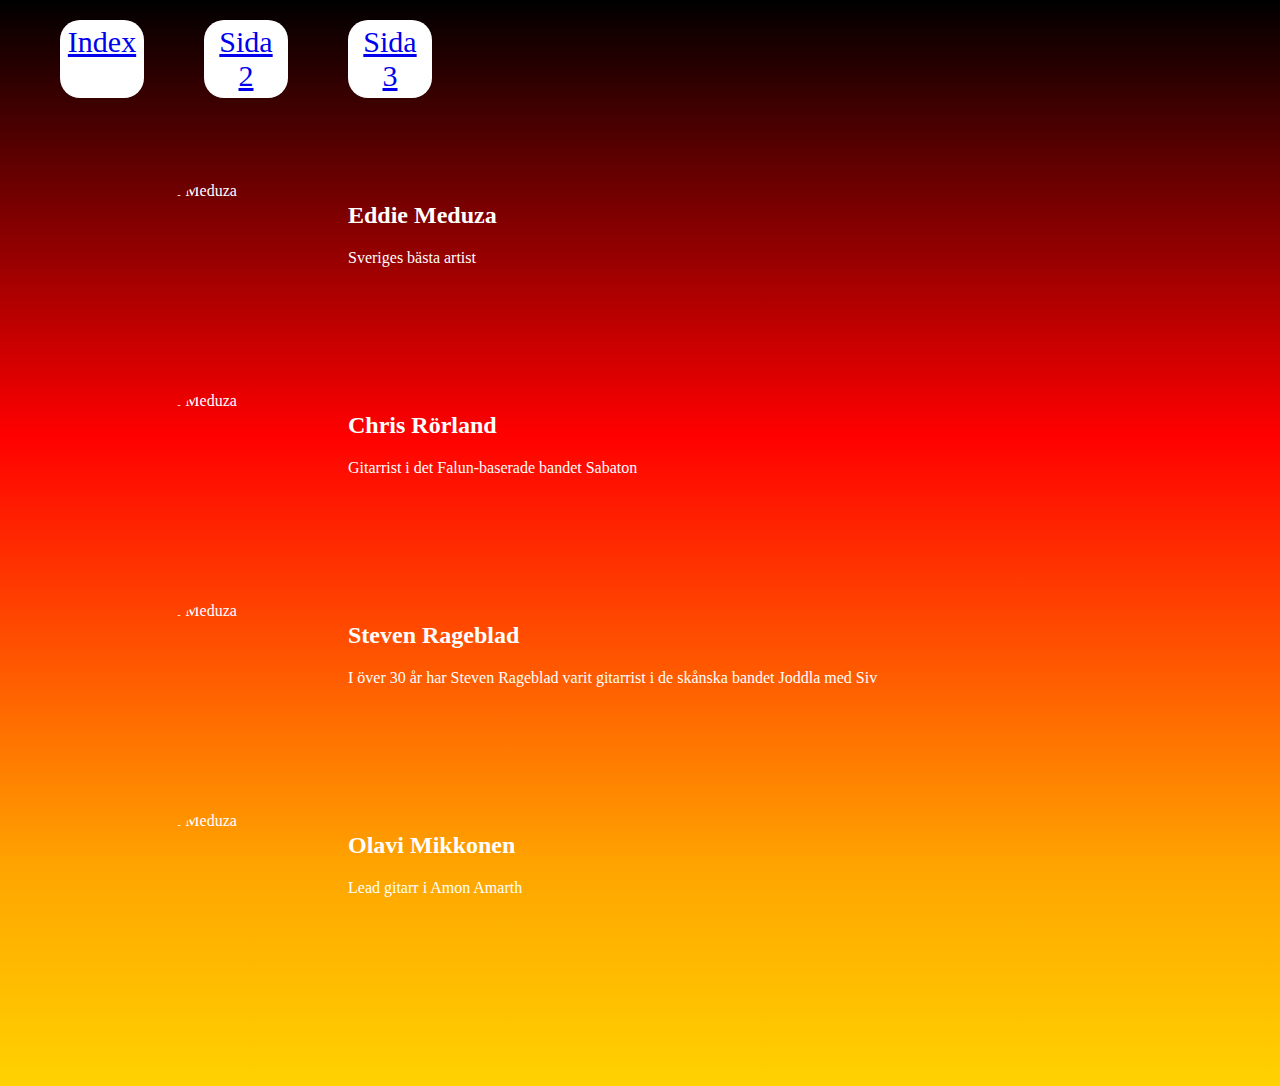
==== ikoner.html @ ae61ed27 "Gjort ikoner sidan" ====
<!DOCTYPE html>
<html>
    <head>
        <link href="style.css" rel="stylesheet">
        <Title>Gitarr lektionern</Title>
        <meta charset="UTF-8">
    </head>
    <body>
        <nav>
            <ul>
                <li><a href="index.html"> Index </a> </li> 
                <li><a href="ikoner.html">Sida 2</a></li>
                <li><a href="#">Sida 3</a></li>
            </ul>
        </nav>
        <main class="Ikoner">
            <section>
                <img src="https://cdns-images.dzcdn.net/images/artist/8653d29d0062d3037d710319b158643e/500x500.jpg" alt="Eddie Meduza">
                <section>
                    <h2>Eddie Meduza</h2>
                    <p>Sveriges bästa artist</p>
                </section>
            </section>
            <section>
                <img src="https://secondhandsongs.com/picture/432031" alt="Eddie Meduza">
                <section>
                    <h2>Chris Rörland</h2>
                    <p>Gitarrist i det Falun-baserade bandet Sabaton</p>
                </section>
            </section>
            <section>
                <img src="https://resources.mynewsdesk.com/image/upload/c_fill,dpr_auto,f_auto,g_auto,q_auto:good,w_746/jscwilyu40jdf9qfy6s1" alt="Eddie Meduza">
                <section>
                    <h2>Steven Rageblad</h2>
                    <p>I över 30 år har Steven Rageblad varit gitarrist i de skånska bandet Joddla med Siv</p>
                </section>
            </section>
            <section>
                <img src="https://t7g3i2n2.rocketcdn.me/wp-content/uploads/2019/04/2_20190320-Amon_Amarth-Olavi_Mikkonen_RW_02.jpg" alt="Eddie Meduza">
                <section>
                    <h2>Olavi Mikkonen</h2>
                    <p>Lead gitarr i Amon Amarth</p>
                </section>
            </section>


        </main>
    </body>
</html>
---- style.css ----
body{ /*body*/
    background-image: linear-gradient(black, red, orange , yellow 120%);
    background-repeat: no-repeat;
    background-size: auto;
    margin: 0;
    color: white;
    margin-left: 0;
    font-family: Impact;
}

nav {
    font-size: 30px;
    text-align: center;
    padding: 20px;
    margin-right: 60vw;

}
nav ul{
    display: grid;
    grid-template-columns: 1fr 1fr 1fr;
    margin-block-start: 0;
    margin-block-end: 0;
    list-style: none;
}
ul >li{
    background-color: white;
    border-radius: 20px;
    margin-right: 60px;
    padding: 5px;
}

main{
    margin-left: 5vw;
    margin-right: 5vw;
    padding: 5%;
}


/*Klasser för att gridda de olika sidorna*/
.SongBox{
    display: grid;
    grid-template-columns: 1fr 1fr;
}
.Ikoner{
    display: grid;
    grid-template-rows: 210px 210px 210px 210px;
    

}


/*Styling för ikoner sidan*/
main.Ikoner > section{
    display: grid;
    grid-template-columns: 200px 1fr;
    padding-bottom: 50px;
}
main.Ikoner > section > img{
    height: 200px;
    width: 200px;
    border-radius: 100px;
    object-fit: cover;
}
main.Ikoner > section p, main.Ikoner > section h2{
    margin-left: 20px;
}
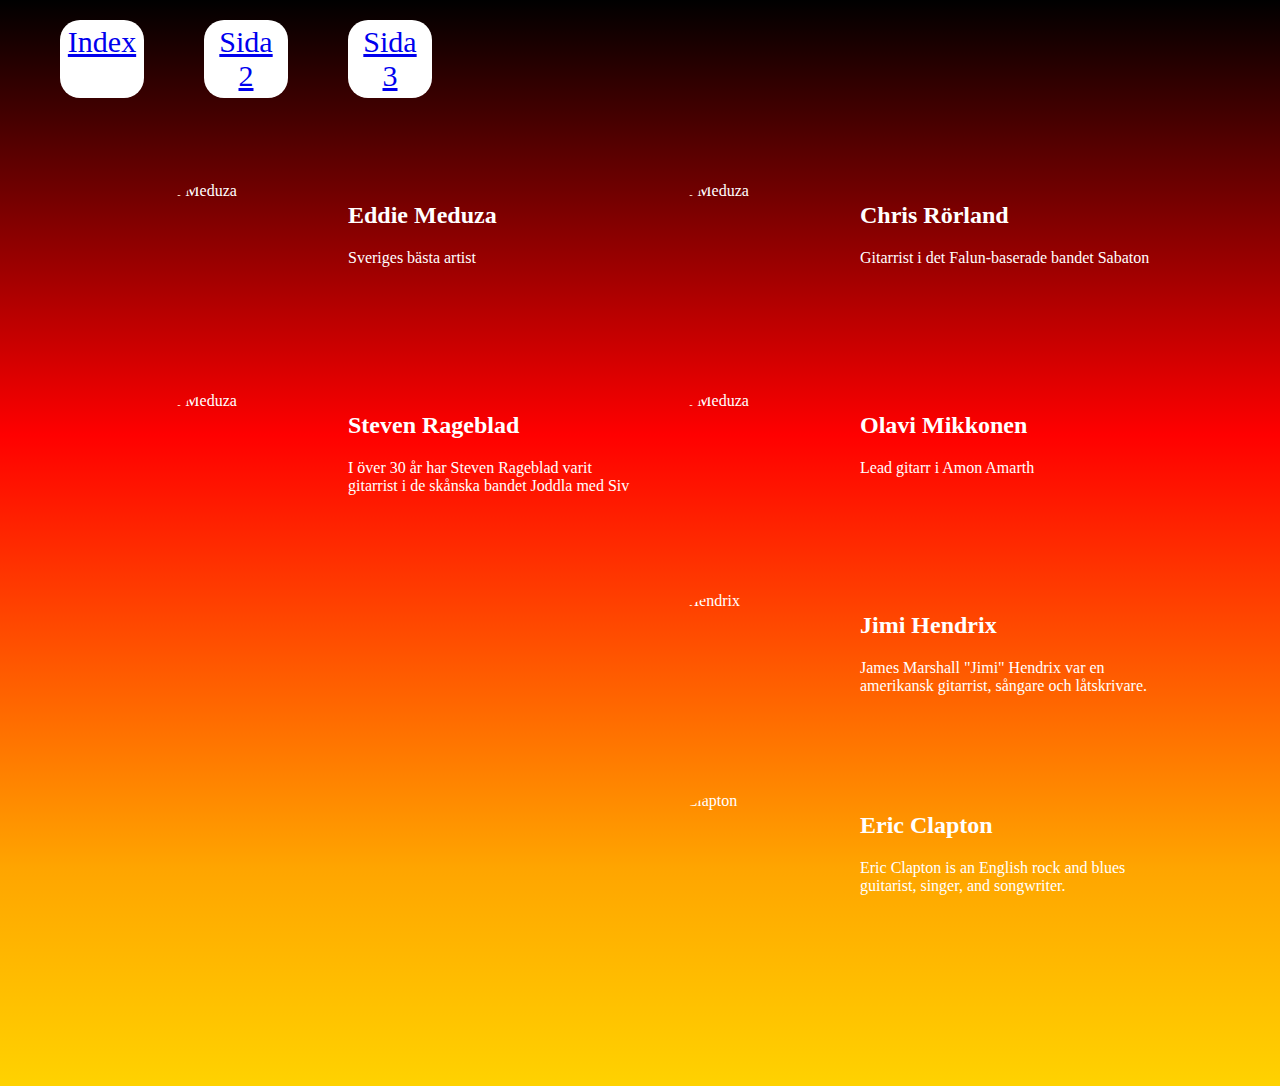
==== commit 31ca4c2f: "Ikoner skit" ====
--- a/ikoner.html
+++ b/ikoner.html
@@ -41,7 +41,18 @@
                     <h2>Olavi Mikkonen</h2>
                     <p>Lead gitarr i Amon Amarth</p>
                 </section>
+                <img src="https://s.hdnux.com/photos/01/26/34/00/22659132/9/1200x0.jpg" alt="Jimi Hendrix">
+                <section>
+                    <h2>Jimi Hendrix</h2>
+                    <p>James Marshall "Jimi" Hendrix var en amerikansk gitarrist, sångare och låtskrivare.</p>
+                </section>
+                <img src="https://encrypted-tbn0.gstatic.com/images?q=tbn:ANd9GcQ7FrCReR-0VkPVtSPhJZSPEiKPNmDHVQNZoQ&usqp=CAU" alt="Eric Clapton">
+                <section>
+                    <h2>Eric Clapton</h2>
+                    <p> Eric Clapton is an English rock and blues guitarist, singer, and songwriter.</p>
+                </section>
             </section>
+            
 
 
         </main>
--- a/style.css
+++ b/style.css
@@ -44,11 +44,9 @@
 .Ikoner{
     display: grid;
     grid-template-rows: 210px 210px 210px 210px;
-    
+    grid-template-columns: 1fr 1fr;
 
 }
-
-
 /*Styling för ikoner sidan*/
 main.Ikoner > section{
     display: grid;
@@ -61,6 +59,9 @@
     border-radius: 100px;
     object-fit: cover;
 }
+
 main.Ikoner > section p, main.Ikoner > section h2{
     margin-left: 20px;
-}+}
+
+
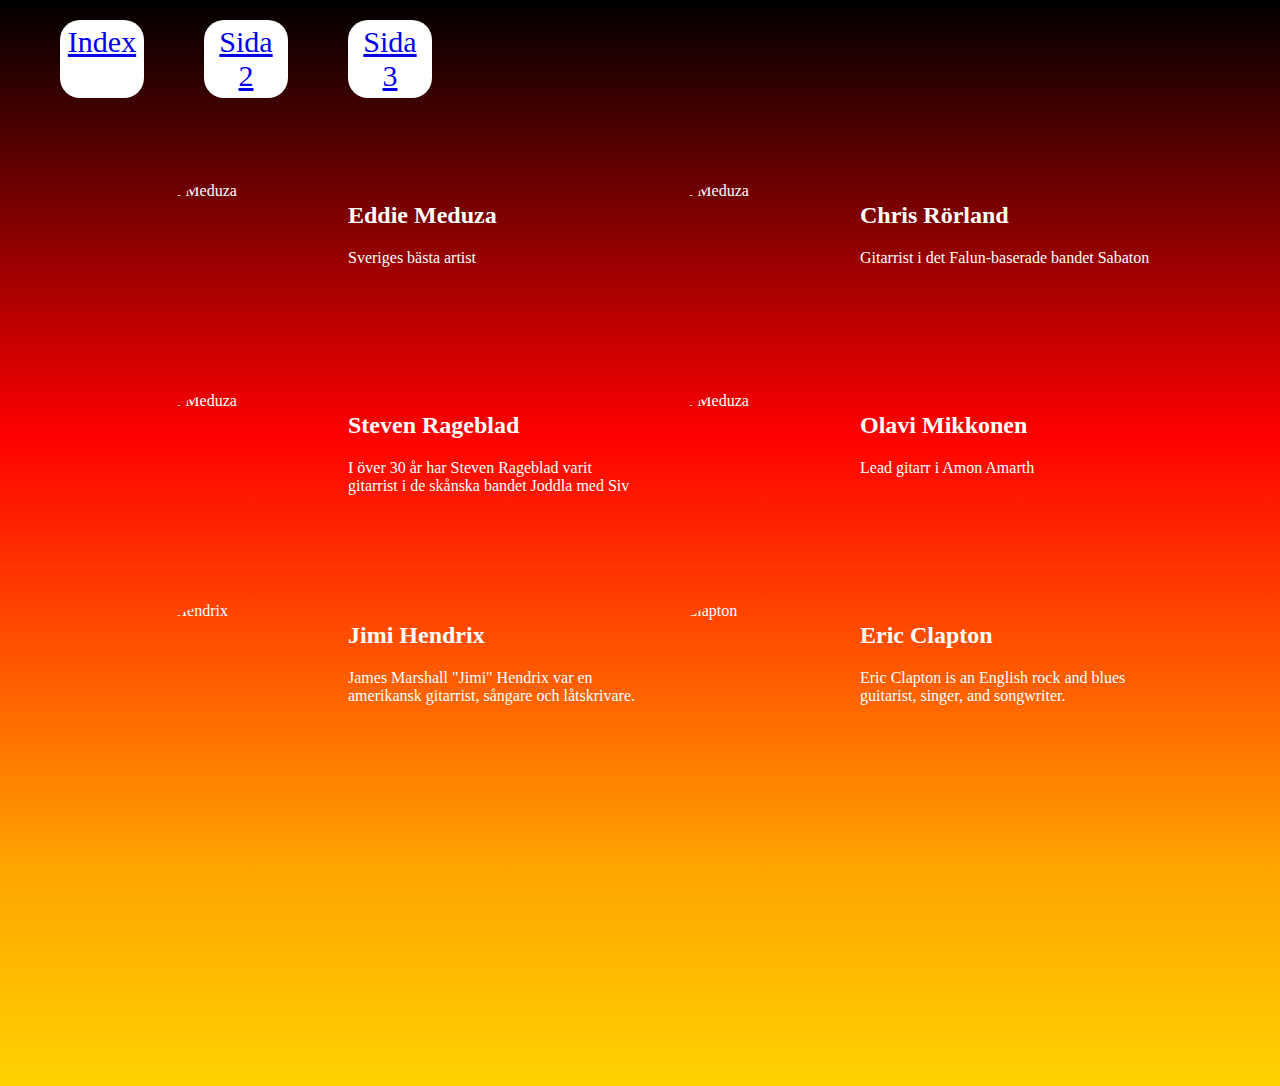
==== commit 126f5b01: "FIxa ikoner" ====
--- a/ikoner.html
+++ b/ikoner.html
@@ -41,11 +41,15 @@
                     <h2>Olavi Mikkonen</h2>
                     <p>Lead gitarr i Amon Amarth</p>
                 </section>
+            </section>
+            <section>
                 <img src="https://s.hdnux.com/photos/01/26/34/00/22659132/9/1200x0.jpg" alt="Jimi Hendrix">
                 <section>
                     <h2>Jimi Hendrix</h2>
                     <p>James Marshall "Jimi" Hendrix var en amerikansk gitarrist, sångare och låtskrivare.</p>
                 </section>
+            </section>
+            <section>
                 <img src="https://encrypted-tbn0.gstatic.com/images?q=tbn:ANd9GcQ7FrCReR-0VkPVtSPhJZSPEiKPNmDHVQNZoQ&usqp=CAU" alt="Eric Clapton">
                 <section>
                     <h2>Eric Clapton</h2>
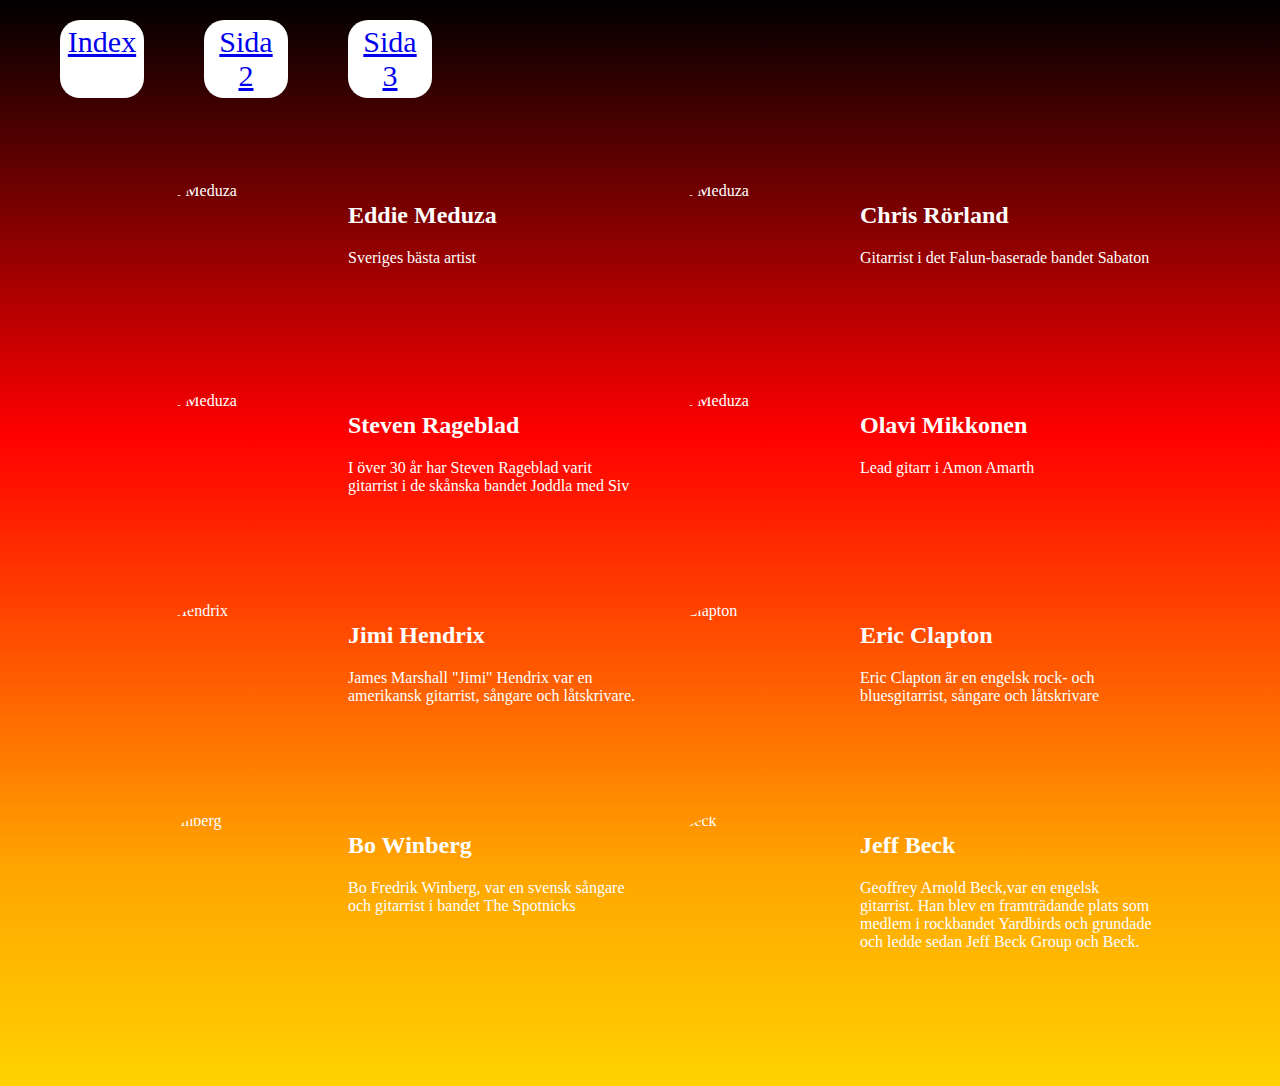
==== commit 9fbfaf1b: "Ikoner updaterade" ====
--- a/ikoner.html
+++ b/ikoner.html
@@ -53,7 +53,21 @@
                 <img src="https://encrypted-tbn0.gstatic.com/images?q=tbn:ANd9GcQ7FrCReR-0VkPVtSPhJZSPEiKPNmDHVQNZoQ&usqp=CAU" alt="Eric Clapton">
                 <section>
                     <h2>Eric Clapton</h2>
-                    <p> Eric Clapton is an English rock and blues guitarist, singer, and songwriter.</p>
+                    <p> Eric Clapton är en engelsk rock- och bluesgitarrist, sångare och låtskrivare</p>
+                </section>
+            </section>
+            <section>
+                <img src="https://encrypted-tbn0.gstatic.com/images?q=tbn:ANd9GcQjNqEjQ7OhyJhsg8enflsXWwR30mH2h-CmrQ&usqp=CAU" alt="Bo Winberg">
+                <section>
+                    <h2>Bo Winberg</h2>
+                    <p>Bo Fredrik Winberg, var en svensk sångare och gitarrist i bandet The Spotnicks</p>
+                </section>
+            </section>
+            <section>
+                <img src="https://encrypted-tbn0.gstatic.com/images?q=tbn:ANd9GcS1zx9pX520L8G4G5UGePigl7fRFE6t1jrm0w&usqp=CAU" alt="Jeff Beck">
+                <section>
+                    <h2>Jeff Beck</h2>
+                    <p>Geoffrey Arnold Beck,var en engelsk gitarrist. Han blev en framträdande plats som medlem i rockbandet Yardbirds och grundade och ledde sedan Jeff Beck Group och Beck.</p>
                 </section>
             </section>
             
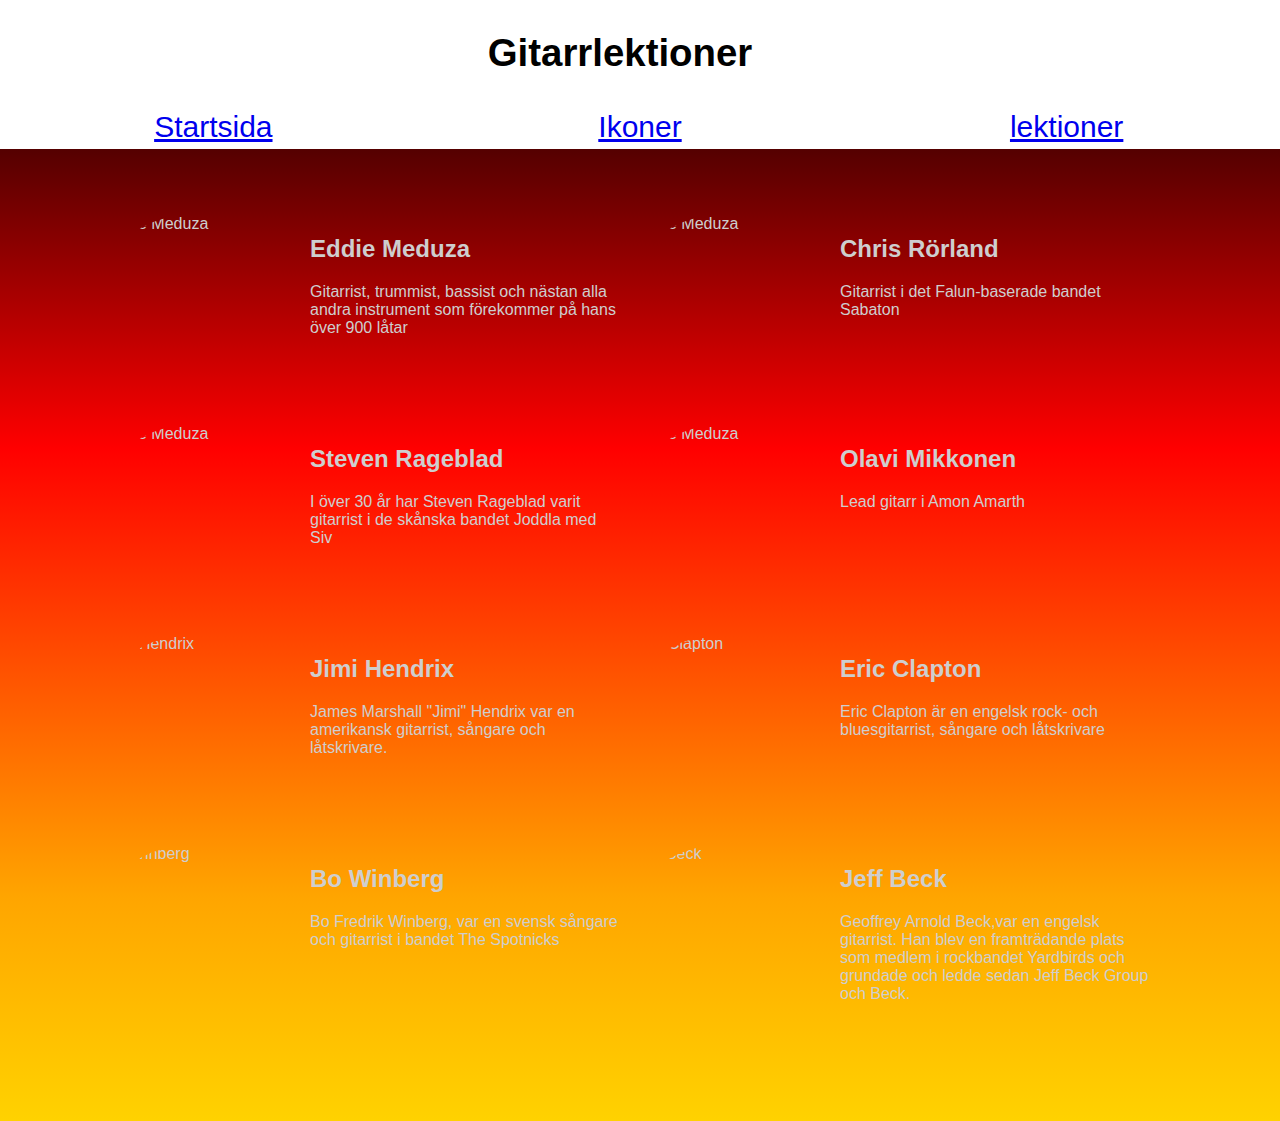
==== commit 94ffdf1c: "Gjort allt" ====
--- a/ikoner.html
+++ b/ikoner.html
@@ -6,19 +6,20 @@
         <meta charset="UTF-8">
     </head>
     <body>
+        <header><h1>Gitarrlektioner</h1></header> <!--Rubrik-->
         <nav>
             <ul>
-                <li><a href="index.html"> Index </a> </li> 
-                <li><a href="ikoner.html">Sida 2</a></li>
-                <li><a href="#">Sida 3</a></li>
+                <li><a href="index.html">Startsida</a> </li> 
+                <li><a href="ikoner.html">Ikoner</a></li>
+                <li><a href="songs.html">lektioner</a></li>
             </ul>
         </nav>
         <main class="Ikoner">
-            <section>
+            <section> <!-- Sectionsens inkluderar all info för en viss artist -->
                 <img src="https://cdns-images.dzcdn.net/images/artist/8653d29d0062d3037d710319b158643e/500x500.jpg" alt="Eddie Meduza">
                 <section>
                     <h2>Eddie Meduza</h2>
-                    <p>Sveriges bästa artist</p>
+                    <p>Gitarrist, trummist, bassist och nästan alla andra instrument som förekommer på hans över 900 låtar</p>
                 </section>
             </section>
             <section>
--- a/style.css
+++ b/style.css
@@ -1,18 +1,18 @@
-body{ /*body*/
+
+/*Universal styling och gridning*/
+body{
     background-image: linear-gradient(black, red, orange , yellow 120%);
     background-repeat: no-repeat;
     background-size: auto;
-    margin: 0;
-    color: white;
-    margin-left: 0;
-    font-family: Impact;
+    margin: 0%;
+    color: rgb(206, 206, 206);
+    margin-left: -40px;
+    font-family:Impact, Haettenschweiler, 'Arial Narrow Bold', sans-serif;
 }
-
 nav {
     font-size: 30px;
     text-align: center;
-    padding: 20px;
-    margin-right: 60vw;
+    margin-left: 0;
 
 }
 nav ul{
@@ -24,8 +24,6 @@
 }
 ul >li{
     background-color: white;
-    border-radius: 20px;
-    margin-right: 60px;
     padding: 5px;
 }
 
@@ -33,6 +31,14 @@
     margin-left: 5vw;
     margin-right: 5vw;
     padding: 5%;
+}
+header{
+    text-align: center;
+    font-size: larger;
+    background-color: white;
+    margin-bottom: 0;
+    padding: 5px;
+    color: black;
 }
 
 
@@ -47,6 +53,15 @@
     grid-template-columns: 1fr 1fr;
 
 }
+.SongsPage{
+    display: grid;
+    grid-template-rows: 250px 250px 250px 250px ;
+    margin-left: 15vw;
+    margin-right: 15vw;
+}
+
+
+
 /*Styling för ikoner sidan*/
 main.Ikoner > section{
     display: grid;
@@ -65,3 +80,30 @@
 }
 
 
+
+
+
+/*Styling förr songs sidan*/
+body > h1{
+    text-align: center;
+}
+main.SongsPage > section > img{
+    height: 200px;
+    width: 200px;
+    
+}
+main.SongsPage > section{
+    display: grid;
+    grid-template-columns: 220px auto;
+    grid-template-rows: auto auto;
+}
+main.SongsPage > section:hover .dropdownContent{
+    display: grid;
+}
+.dropdownContent{
+    display: none;
+    border: 2px white solid;
+    background-color: black;
+    z-index: 2;
+    grid-column: span 2;
+}